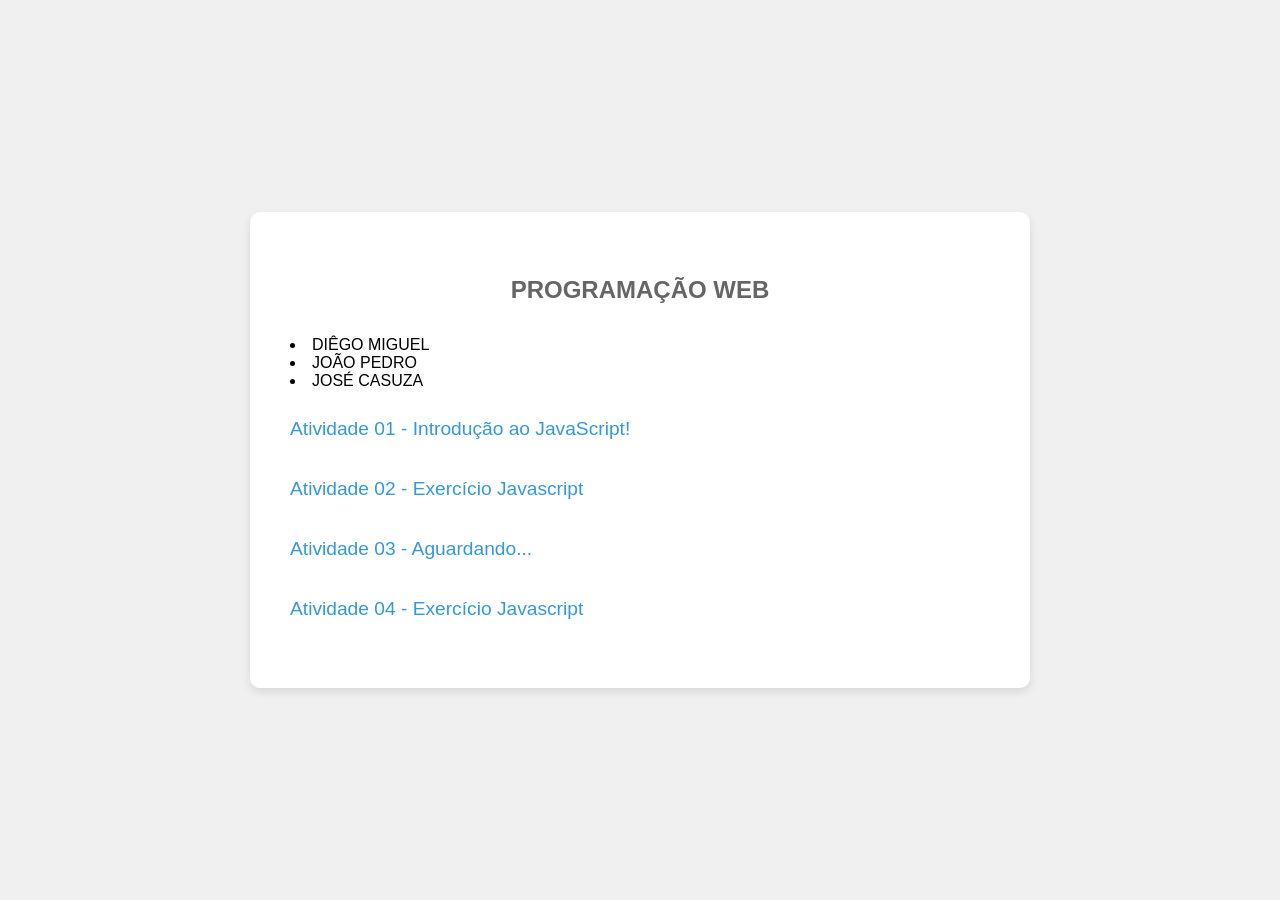
==== index.html @ c0b2071d "atividade 2 desafio + ativedade 4" ====
<!DOCTYPE html>

<html lang="pt-br">

<head>
    <meta charset="UTF-8">
    <meta name="viewport" content="width=device-width, initial-scale=1.0">
    <title>Atividades</title>
    <style>
        /* Estilo geral */
        body {
            font-family: 'Arial', sans-serif;
            margin: 0;
            padding: 0;
            display: flex;
            justify-content: center;
            align-items: center;
            height: 100vh;
            background-color: #f0f0f0;
        }

        /* Container principal */
        .container {
            text-align: center;
            background-color: white;
            padding: 40px;
            border-radius: 10px;
            box-shadow: 0 4px 8px rgba(0, 0, 0, 0.1);
            width: 90%;
            max-width: 700px;
            text-align: left;
        }

        /* Títulos */
        h1 {
            font-size: 2.5rem;
            color: #333;
            margin-bottom: 0.5rem;
            text-align: center;
        }

        h3 {
            font-size: 1.5rem;
            color: #666;
            margin-bottom: 2rem;
            text-align: center;
        }

        /* Links */
        a {
            display: block;
            font-size: 1.2rem;
            margin: 10px 0;
            text-decoration: none;
            color: #3498db;
            transition: color 0.3s ease;
        }

        a:hover {
            color: #2980b9;
        }
    </style>
    <script>var __uzdbm_1 = "c68f806c-1f64-4192-bcec-f0aff9dfac3e"; var __uzdbm_2 = "MDhmYTAxODgtZGs3dS00NzlhLWFmNDYtYWMyOGRkNGIzMzVlJDE3Ny4zNy4xOTIuMTU="; var __uzdbm_3 = ""; var __uzdbm_4 = "false"; var __uzdbm_5 = ""; var __uzdbm_6 = ""; var __uzdbm_7 = "";</script>
    <script>   (function (w, d, e, u, c, g, a, b) { w["SSJSConnectorObj"] = w["SSJSConnectorObj"] || { ss_cid: c, domain_info: "auto", }; w[g] = function (i, j) { w["SSJSConnectorObj"][i] = j; }; a = d.createElement(e); a.async = true; if (navigator.userAgent.indexOf('MSIE') !== -1 || navigator.appVersion.indexOf('Trident/') > -1) { u = u.replace("/advanced/", "/advanced/ie/"); } a.src = u; b = d.getElementsByTagName(e)[0]; b.parentNode.insertBefore(a, b); })(window, document, "script", "/18f5227b-e27b-445a-a53f-f845fbe69b40/stormcaster.js", "dk7w", "ssConf"); ssConf("c1", "https://suap.ifpi.edu.br"); ssConf("c3", "c99a4269-161c-4242-a3f0-28d44fa6ce24"); ssConf("au", "suap.ifpi.edu.br"); ssConf("cu", "validate.perfdrive.com, ssc"); </script>
</head>

<body>

    <div class="container">
        <h3>PROGRAMAÇÃO WEB</h3>

        <li>DIÊGO MIGUEL</li>
        <li>JOÃO PEDRO</li>
        <li>JOSÉ CASUZA</li>

        <br>

        <a href="01/index.html">Atividade 01 - Introdução ao JavaScript! </a> <br>
        <a href="02/index.html">Atividade 02 - Exercício Javascript</a> <br>
        <a href="03">Atividade 03 - Aguardando...</a> <br>
        <a href="04/index.html">Atividade 04 - Exercício Javascript</a> <br>
    </div>

</body>

</html>
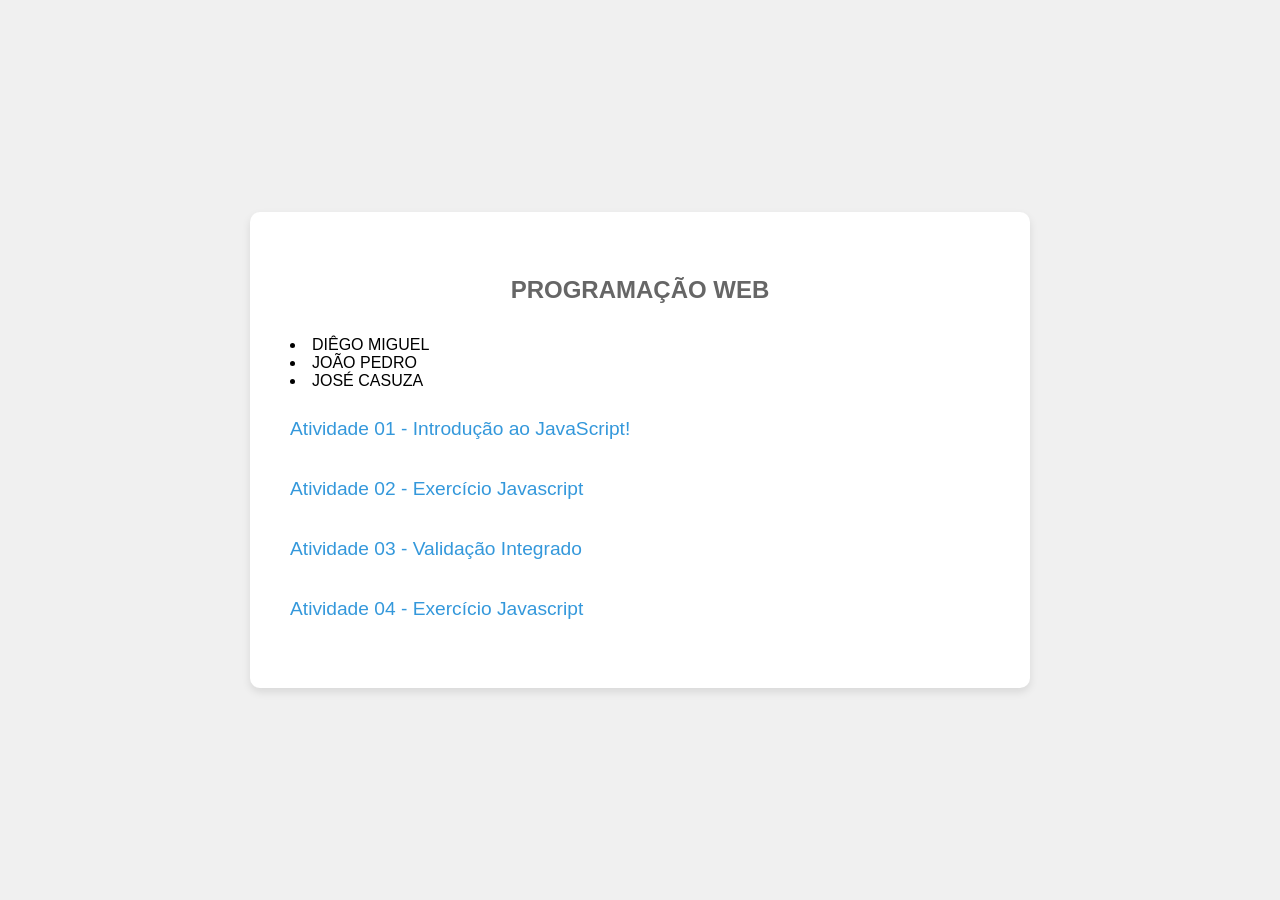
==== commit 2f9b6b2d: "git push origin main" ====
--- a/index.html
+++ b/index.html
@@ -77,8 +77,9 @@
 
         <a href="01/index.html">Atividade 01 - Introdução ao JavaScript! </a> <br>
         <a href="02/index.html">Atividade 02 - Exercício Javascript</a> <br>
-        <a href="03">Atividade 03 - Aguardando...</a> <br>
+        <a href="03/index.html">Atividade 03 - Validação Integrado</a> <br>
         <a href="04/index.html">Atividade 04 - Exercício Javascript</a> <br>
+
     </div>
 
 </body>
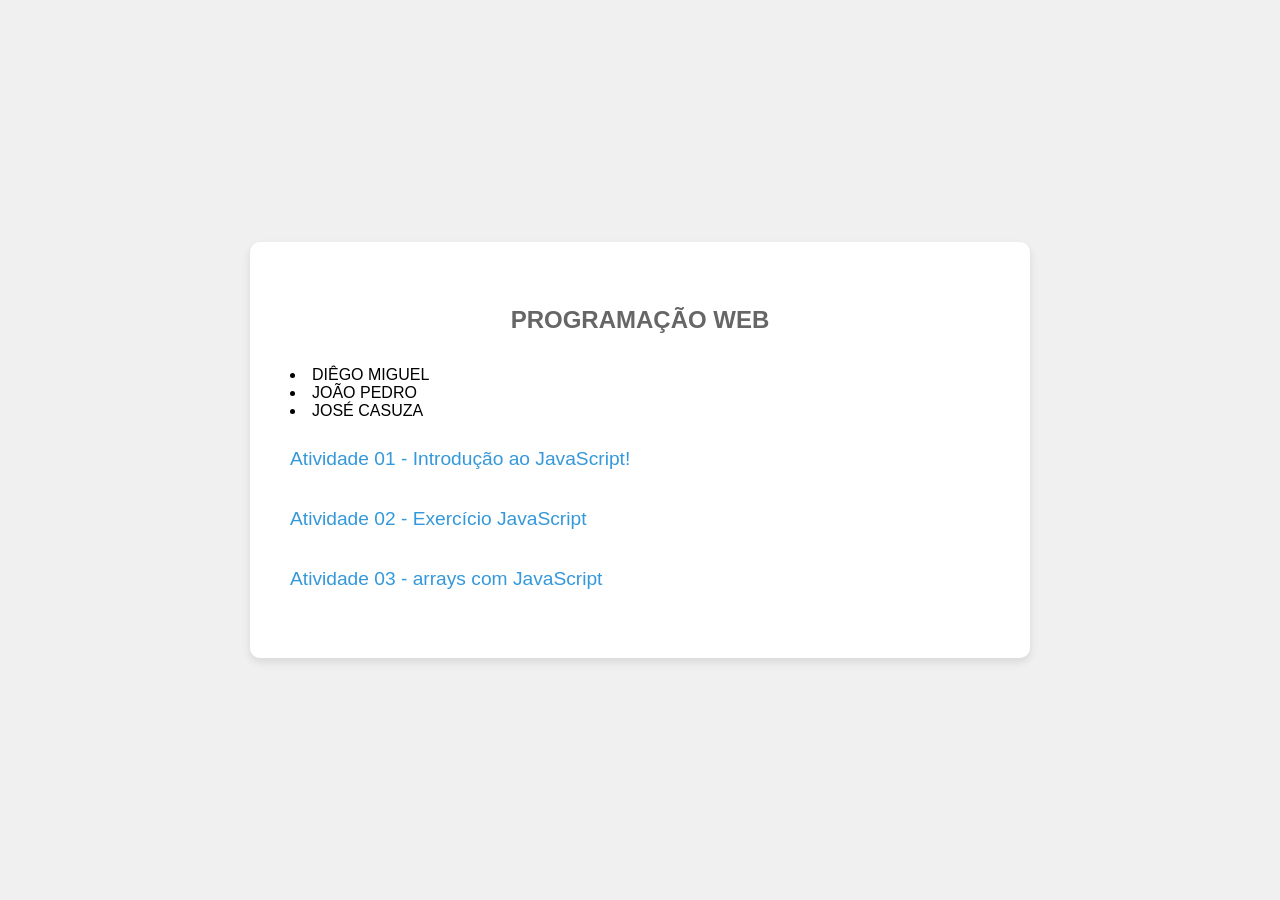
==== commit a0948298: "atividade 3" ====
--- a/index.html
+++ b/index.html
@@ -76,10 +76,8 @@
         <br>
 
         <a href="01/index.html">Atividade 01 - Introdução ao JavaScript! </a> <br>
-        <a href="02/index.html">Atividade 02 - Exercício Javascript</a> <br>
-        <a href="03/index.html">Atividade 03 - Validação Integrado</a> <br>
-        <a href="04/index.html">Atividade 04 - Exercício Javascript</a> <br>
-
+        <a href="02/index.html">Atividade 02 - Exercício JavaScript</a> <br>
+        <a href="03/index.html">Atividade 03 - arrays com JavaScript</a> <br>
     </div>
 
 </body>
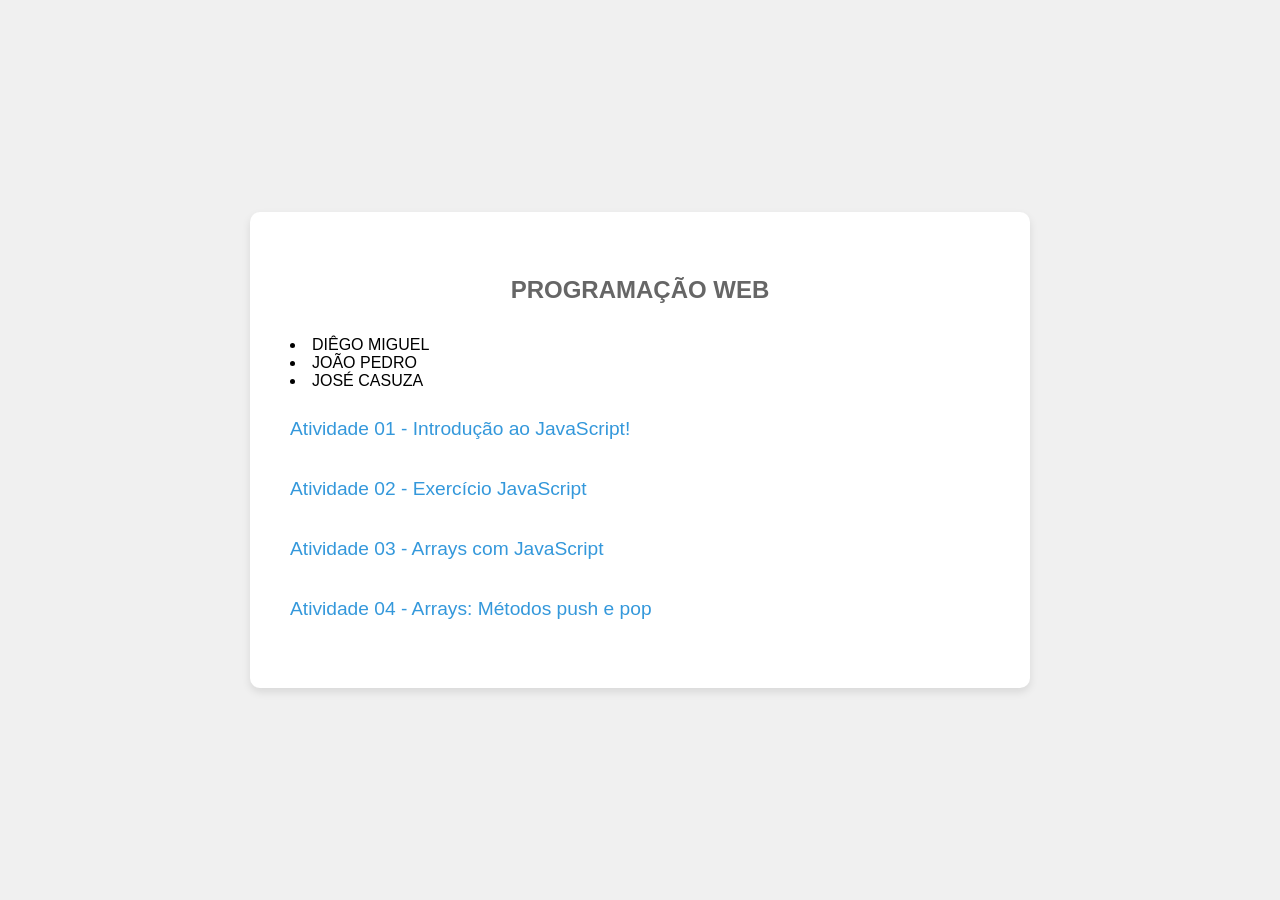
==== commit aba69d18: "atividade 4" ====
--- a/index.html
+++ b/index.html
@@ -77,7 +77,8 @@
 
         <a href="01/index.html">Atividade 01 - Introdução ao JavaScript! </a> <br>
         <a href="02/index.html">Atividade 02 - Exercício JavaScript</a> <br>
-        <a href="03/index.html">Atividade 03 - arrays com JavaScript</a> <br>
+        <a href="03/index.html">Atividade 03 - Arrays com JavaScript</a> <br>
+        <a href="04/index.html">Atividade 04 - Arrays: Métodos push e pop</a> <br>
     </div>
 
 </body>
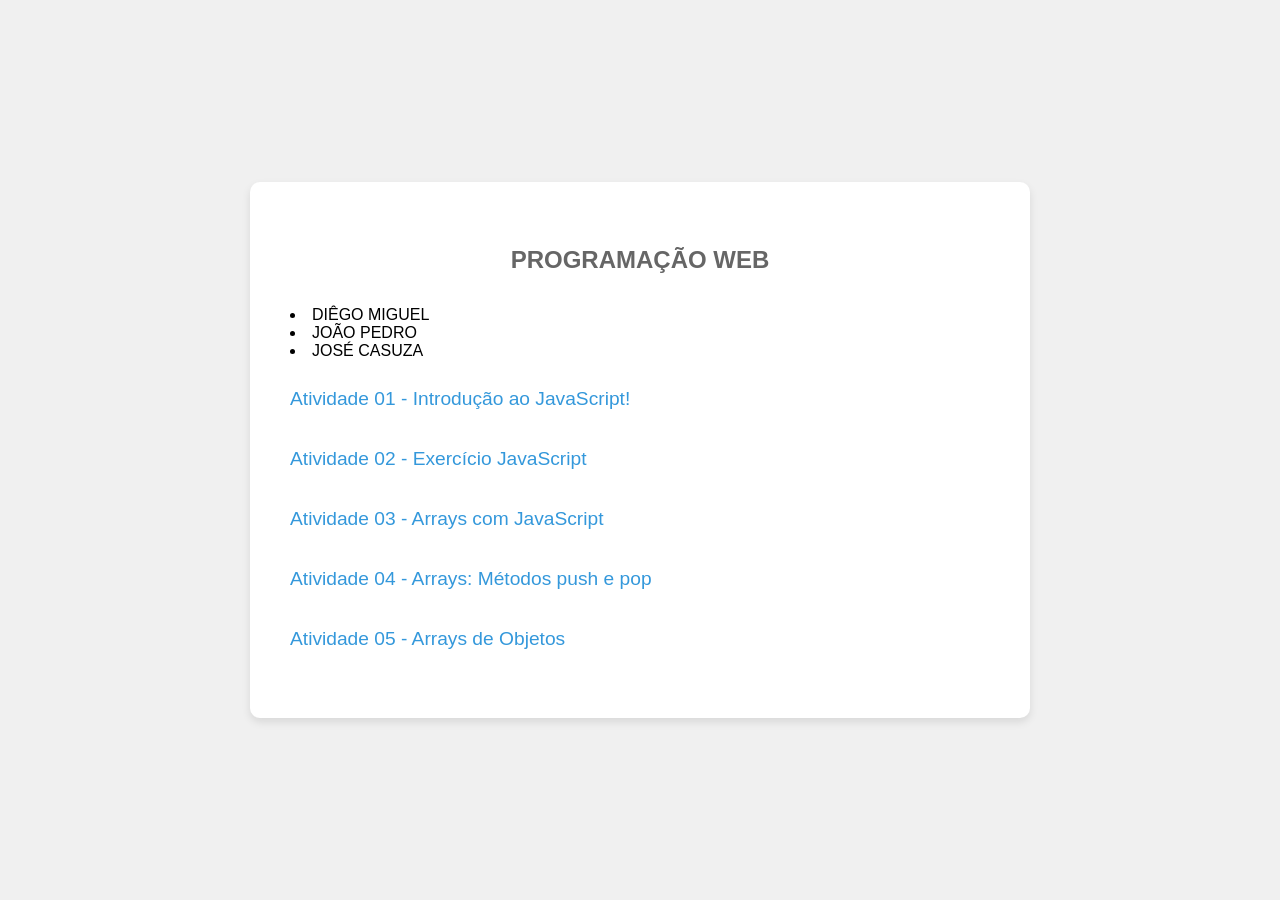
==== commit 53b0ff21: "repositorio 5 arrays de objetos" ====
--- a/index.html
+++ b/index.html
@@ -79,6 +79,7 @@
         <a href="02/index.html">Atividade 02 - Exercício JavaScript</a> <br>
         <a href="03/index.html">Atividade 03 - Arrays com JavaScript</a> <br>
         <a href="04/index.html">Atividade 04 - Arrays: Métodos push e pop</a> <br>
+        <a href="05/index.html">Atividade 05 - Arrays de Objetos</a> <br>
     </div>
 
 </body>
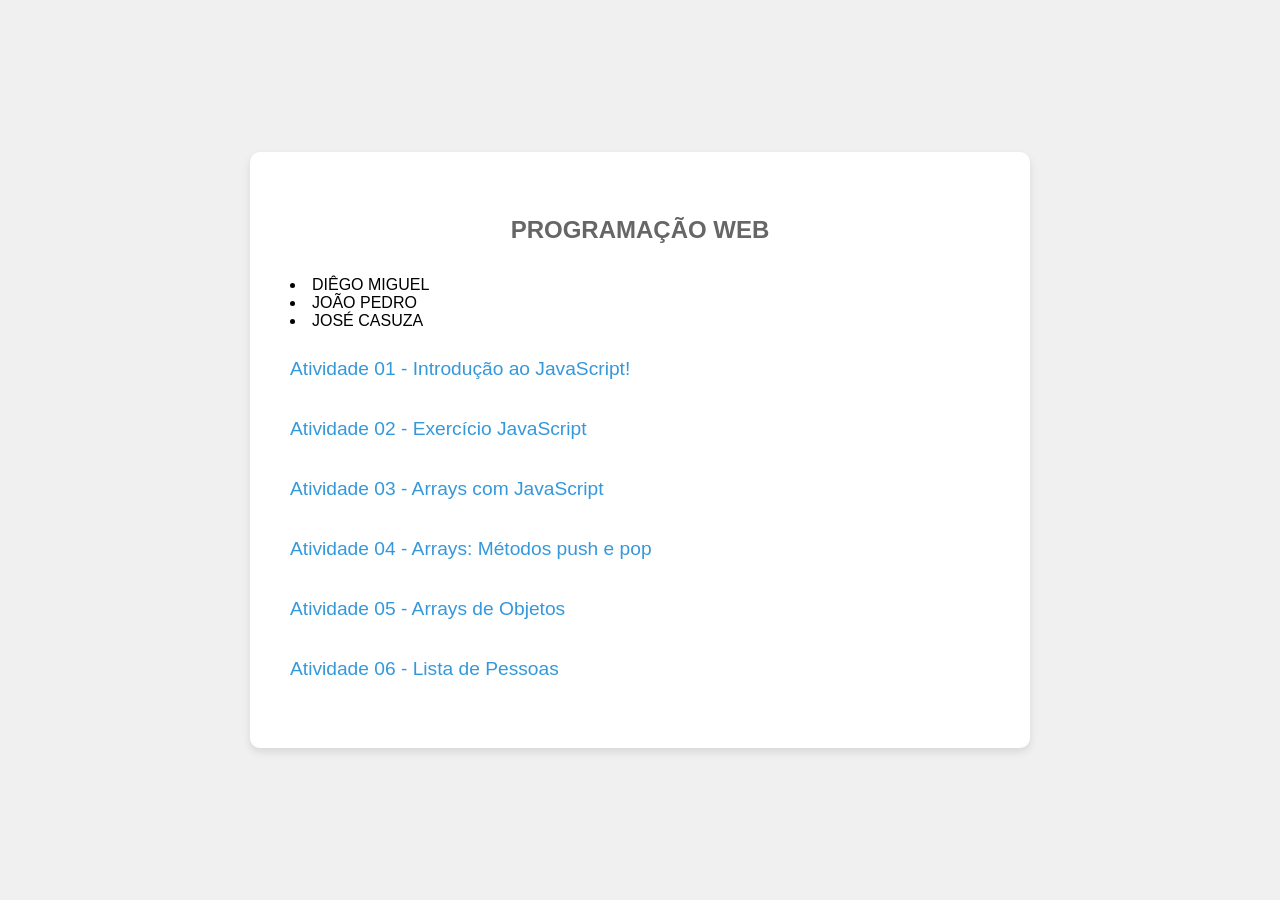
==== commit fae71bfc: "line2" ====
--- a/index.html
+++ b/index.html
@@ -80,6 +80,7 @@
         <a href="03/index.html">Atividade 03 - Arrays com JavaScript</a> <br>
         <a href="04/index.html">Atividade 04 - Arrays: Métodos push e pop</a> <br>
         <a href="05/index.html">Atividade 05 - Arrays de Objetos</a> <br>
+        <a href="06/index.html">Atividade 06 - Lista de Pessoas</a> <br>
     </div>
 
 </body>
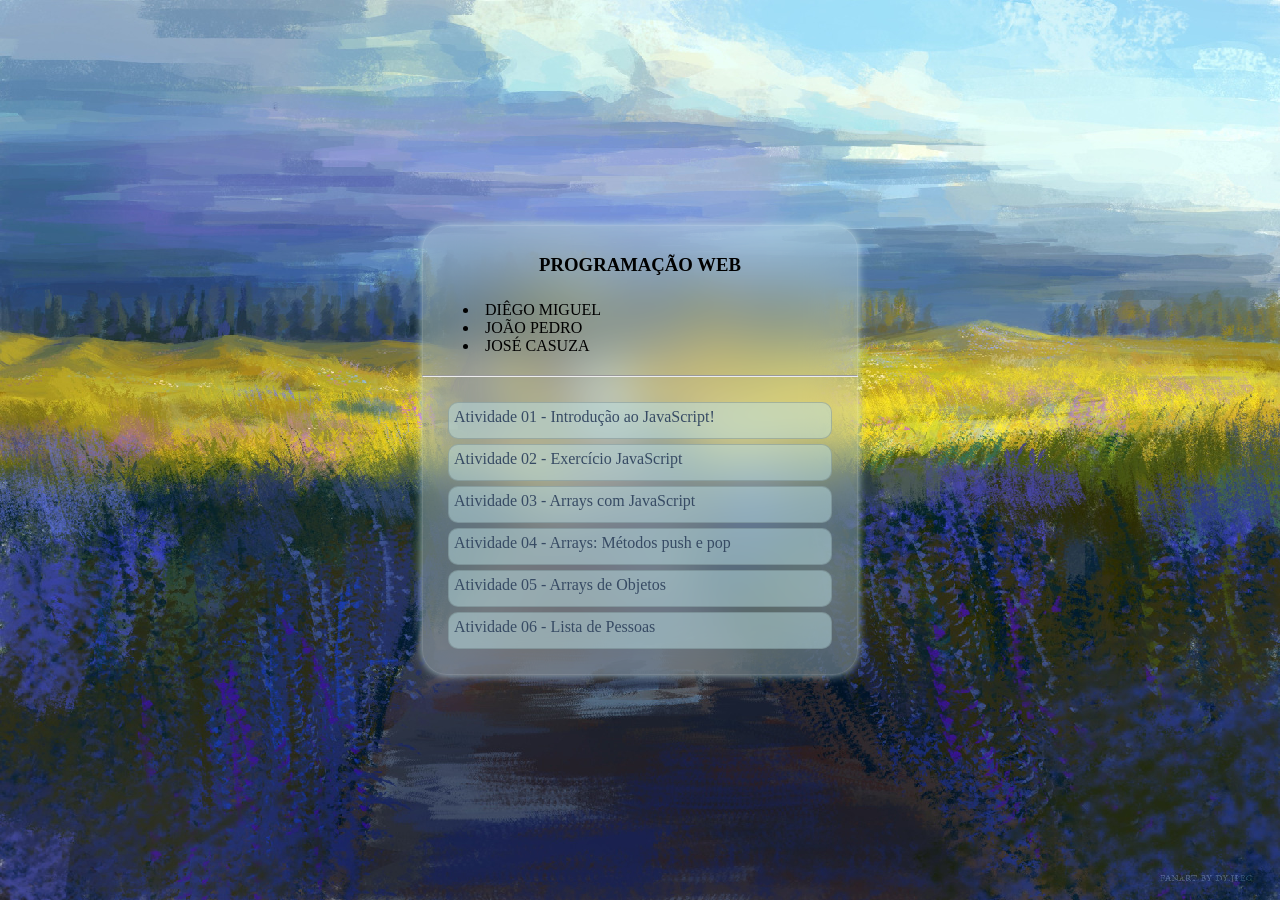
==== commit a89de024: "implementação tema" ====
--- a/index.html
+++ b/index.html
@@ -6,65 +6,25 @@
     <meta charset="UTF-8">
     <meta name="viewport" content="width=device-width, initial-scale=1.0">
     <title>Atividades</title>
-    <style>
-        /* Estilo geral */
-        body {
-            font-family: 'Arial', sans-serif;
-            margin: 0;
-            padding: 0;
-            display: flex;
-            justify-content: center;
-            align-items: center;
-            height: 100vh;
-            background-color: #f0f0f0;
-        }
-
-        /* Container principal */
-        .container {
-            text-align: center;
-            background-color: white;
-            padding: 40px;
-            border-radius: 10px;
-            box-shadow: 0 4px 8px rgba(0, 0, 0, 0.1);
-            width: 90%;
-            max-width: 700px;
-            text-align: left;
-        }
-
-        /* Títulos */
-        h1 {
-            font-size: 2.5rem;
-            color: #333;
-            margin-bottom: 0.5rem;
-            text-align: center;
-        }
-
-        h3 {
-            font-size: 1.5rem;
-            color: #666;
-            margin-bottom: 2rem;
-            text-align: center;
-        }
-
-        /* Links */
-        a {
-            display: block;
-            font-size: 1.2rem;
-            margin: 10px 0;
-            text-decoration: none;
-            color: #3498db;
-            transition: color 0.3s ease;
-        }
-
-        a:hover {
-            color: #2980b9;
-        }
-    </style>
-    <script>var __uzdbm_1 = "c68f806c-1f64-4192-bcec-f0aff9dfac3e"; var __uzdbm_2 = "MDhmYTAxODgtZGs3dS00NzlhLWFmNDYtYWMyOGRkNGIzMzVlJDE3Ny4zNy4xOTIuMTU="; var __uzdbm_3 = ""; var __uzdbm_4 = "false"; var __uzdbm_5 = ""; var __uzdbm_6 = ""; var __uzdbm_7 = "";</script>
-    <script>   (function (w, d, e, u, c, g, a, b) { w["SSJSConnectorObj"] = w["SSJSConnectorObj"] || { ss_cid: c, domain_info: "auto", }; w[g] = function (i, j) { w["SSJSConnectorObj"][i] = j; }; a = d.createElement(e); a.async = true; if (navigator.userAgent.indexOf('MSIE') !== -1 || navigator.appVersion.indexOf('Trident/') > -1) { u = u.replace("/advanced/", "/advanced/ie/"); } a.src = u; b = d.getElementsByTagName(e)[0]; b.parentNode.insertBefore(a, b); })(window, document, "script", "/18f5227b-e27b-445a-a53f-f845fbe69b40/stormcaster.js", "dk7w", "ssConf"); ssConf("c1", "https://suap.ifpi.edu.br"); ssConf("c3", "c99a4269-161c-4242-a3f0-28d44fa6ce24"); ssConf("au", "suap.ifpi.edu.br"); ssConf("cu", "validate.perfdrive.com, ssc"); </script>
+    <link rel="stylesheet" href="index.css">
+    <script>
+        var __uzdbm_1 = "c68f806c-1f64-4192-bcec-f0aff9dfac3e";
+        var __uzdbm_2 = "MDhmYTAxODgtZGs3dS00NzlhLWFmNDYtYWMyOGRkNGIzMzVlJDE3Ny4zNy4xOTIuMTU=";
+        var __uzdbm_3 = "";
+        var __uzdbm_4 = "false";
+        var __uzdbm_5 = "";
+        var __uzdbm_6 = "";
+        var __uzdbm_7 = "";
+    </script>
+    <script>
+        (function (w, d, e, u, c, g, a, b) {
+            w["SSJSConnectorObj"] = w["SSJSConnectorObj"] || { ss_cid: c, domain_info: "auto", }; w[g] = function (i, j) { w["SSJSConnectorObj"][i] = j; }; a = d.createElement(e); a.async = true; if (navigator.userAgent.indexOf('MSIE') !== -1 || navigator.appVersion.indexOf('Trident/') > -1) { u = u.replace("/advanced/", "/advanced/ie/"); } a.src = u; b = d.getElementsByTagName(e)[0]; b.parentNode.insertBefore(a, b);
+        })(window, document, "script", "/18f5227b-e27b-445a-a53f-f845fbe69b40/stormcaster.js", "dk7w", "ssConf"); ssConf("c1", "https://suap.ifpi.edu.br"); ssConf("c3", "c99a4269-161c-4242-a3f0-28d44fa6ce24"); ssConf("au", "suap.ifpi.edu.br"); ssConf("cu", "validate.perfdrive.com, ssc"); </script>
 </head>
 
 <body>
+
+    <img class="background" src="images/Background5.jpg">
 
     <div class="container">
         <h3>PROGRAMAÇÃO WEB</h3>
@@ -73,14 +33,16 @@
         <li>JOÃO PEDRO</li>
         <li>JOSÉ CASUZA</li>
 
-        <br>
+        <hr>
 
-        <a href="01/index.html">Atividade 01 - Introdução ao JavaScript! </a> <br>
-        <a href="02/index.html">Atividade 02 - Exercício JavaScript</a> <br>
-        <a href="03/index.html">Atividade 03 - Arrays com JavaScript</a> <br>
-        <a href="04/index.html">Atividade 04 - Arrays: Métodos push e pop</a> <br>
-        <a href="05/index.html">Atividade 05 - Arrays de Objetos</a> <br>
-        <a href="06/index.html">Atividade 06 - Lista de Pessoas</a> <br>
+        <div class="division">
+            <a href="01/index.html">Atividade 01 - Introdução ao JavaScript! </a>
+            <a href="02/index.html">Atividade 02 - Exercício JavaScript</a>
+            <a href="03/index.html">Atividade 03 - Arrays com JavaScript</a>
+            <a href="04/index.html">Atividade 04 - Arrays: Métodos push e pop</a>
+            <a href="05/index.html">Atividade 05 - Arrays de Objetos</a>
+            <a href="06/index.html">Atividade 06 - Lista de Pessoas</a>
+        </div>
     </div>
 
 </body>
--- a/index.css
+++ b/index.css
@@ -0,0 +1,105 @@
+:root {
+    --accent: rgba(228, 253, 255, .3);
+    --accent-2: rgba(255, 255, 255, 0.1);
+    --accent-3: rgba(198, 226, 230, 0.8);
+    --accent-4: rgb(55, 75, 100);
+
+    --selected: rgba(255, 255, 255, .5);
+    --selected-2: rgba(0, 0, 0, .7);
+}
+
+/* Global */
+html,
+body {
+    width: 100%;
+    height: 100%;
+    overflow: hidden;
+
+    margin: 0;
+
+    display: flex;
+    align-items: center;
+    justify-content: center;
+
+    font-family: 'Jetbrains Mono';
+}
+
+/* Background */
+.background {
+    width: 100%;
+    height: 100%;
+    position: absolute;
+
+    image-rendering: pixelated;
+    object-fit: fill;
+}
+
+/* Container */
+.container {
+    width: 30%;
+    height: fit-content;
+
+    padding: 25px;
+    padding-top: 10px;
+
+    display: flex;
+    flex-direction: column;
+
+    background-color: var(--accent);
+    border: 1px solid var(--accent-2);
+    border-radius: 25px;
+    box-shadow: 0 0 10px var(--accent-3);
+    backdrop-filter: blur(25px);
+}
+
+.container h3 {
+    margin-bottom: 25px;
+
+    text-align: center;
+}
+
+.container li {
+    margin-left: 15px;
+
+    font-weight: 300;
+}
+
+.container hr {
+    width: 100%;
+    padding-left: 25px;
+    padding-right: 25px;
+    margin-left: -26px;
+
+    margin-top: 20px;
+    margin-bottom: 20px;
+
+    color: rgba(0, 0, 50, 0.3);
+}
+
+/* Cntainer.Division */
+.container .division {
+    display: flex;
+    flex-direction: column;
+}
+
+.container .division a {
+    height: 25px;
+
+    margin-top: 5px;
+    padding: 5px;
+
+    background-color: rgba(187, 224, 228, 0.5);
+    border: 1px solid rgba(87, 104, 106, 0.3);
+    border-radius: 10px;
+
+    text-decoration: none;
+    color: var(--accent-4);
+    font-weight: 450;
+
+    transition: ease 0.1s;
+}
+
+.container .division a:hover {
+    background-color: var(--selected);
+    color: var(--selected-2);
+}
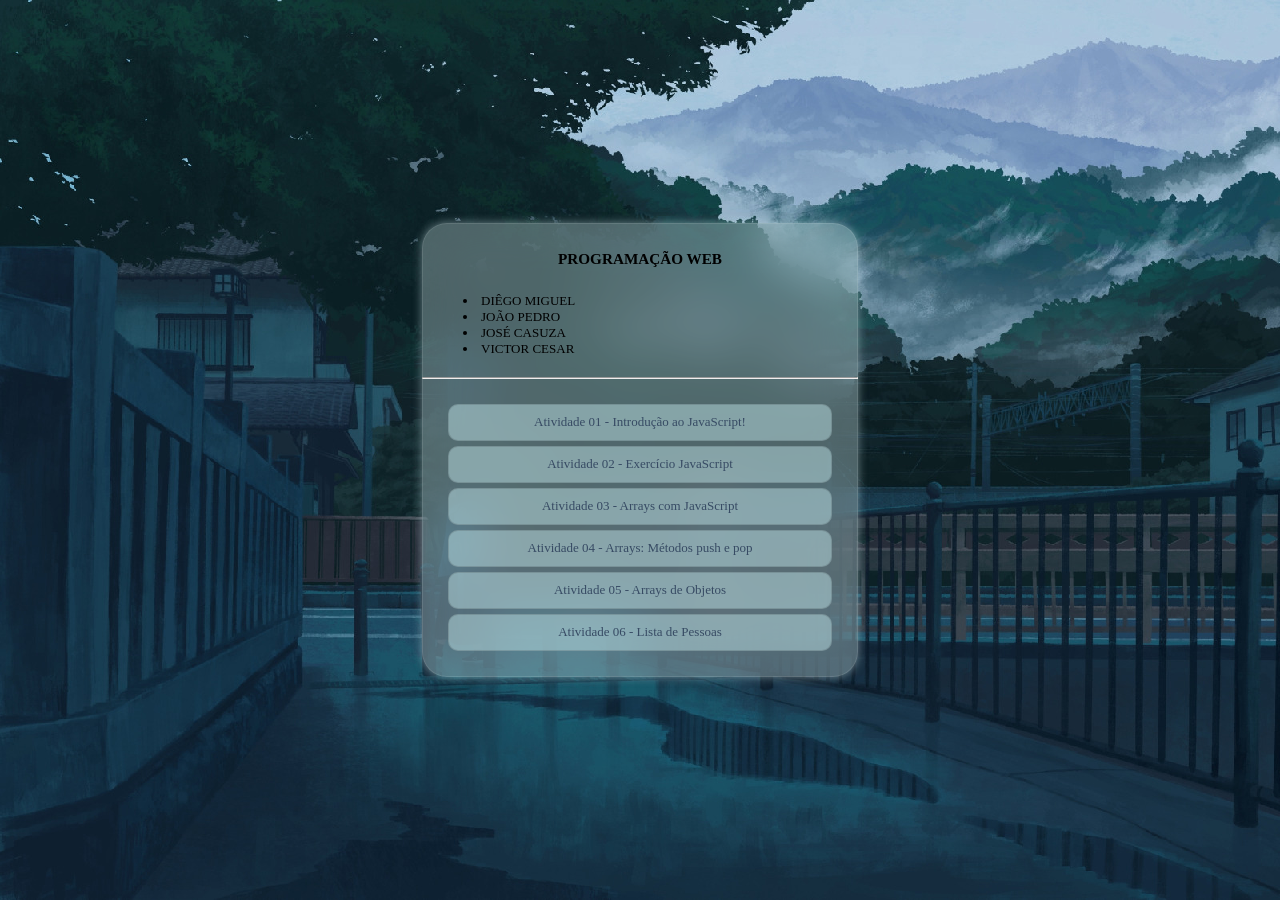
==== commit 594475e4: "nome" ====
--- a/index.html
+++ b/index.html
@@ -24,7 +24,7 @@
 
 <body>
 
-    <img class="background" src="images/Background5.jpg">
+    <img class="background" src="images/Background2.jpg">
 
     <div class="container">
         <h3>PROGRAMAÇÃO WEB</h3>
@@ -32,6 +32,7 @@
         <li>DIÊGO MIGUEL</li>
         <li>JOÃO PEDRO</li>
         <li>JOSÉ CASUZA</li>
+        <li>VICTOR CESAR</li>
 
         <hr>
 
--- a/index.css
+++ b/index.css
@@ -1,7 +1,7 @@
 :root {
     --accent: rgba(228, 253, 255, .3);
     --accent-2: rgba(255, 255, 255, 0.1);
-    --accent-3: rgba(198, 226, 230, 0.8);
+    --accent-3: rgba(198, 226, 230, 0.5);
     --accent-4: rgb(55, 75, 100);
 
     --selected: rgba(255, 255, 255, .5);
@@ -21,7 +21,8 @@
     align-items: center;
     justify-content: center;
 
-    font-family: 'Jetbrains Mono';
+    font-family: 'Jetbrains Mono', 'Monocraft';
+    font-size: small;
 }
 
 /* Background */
@@ -88,6 +89,10 @@
     margin-top: 5px;
     padding: 5px;
 
+    display: flex;
+    align-items: center;
+    justify-content: center;
+
     background-color: rgba(187, 224, 228, 0.5);
     border: 1px solid rgba(87, 104, 106, 0.3);
     border-radius: 10px;
